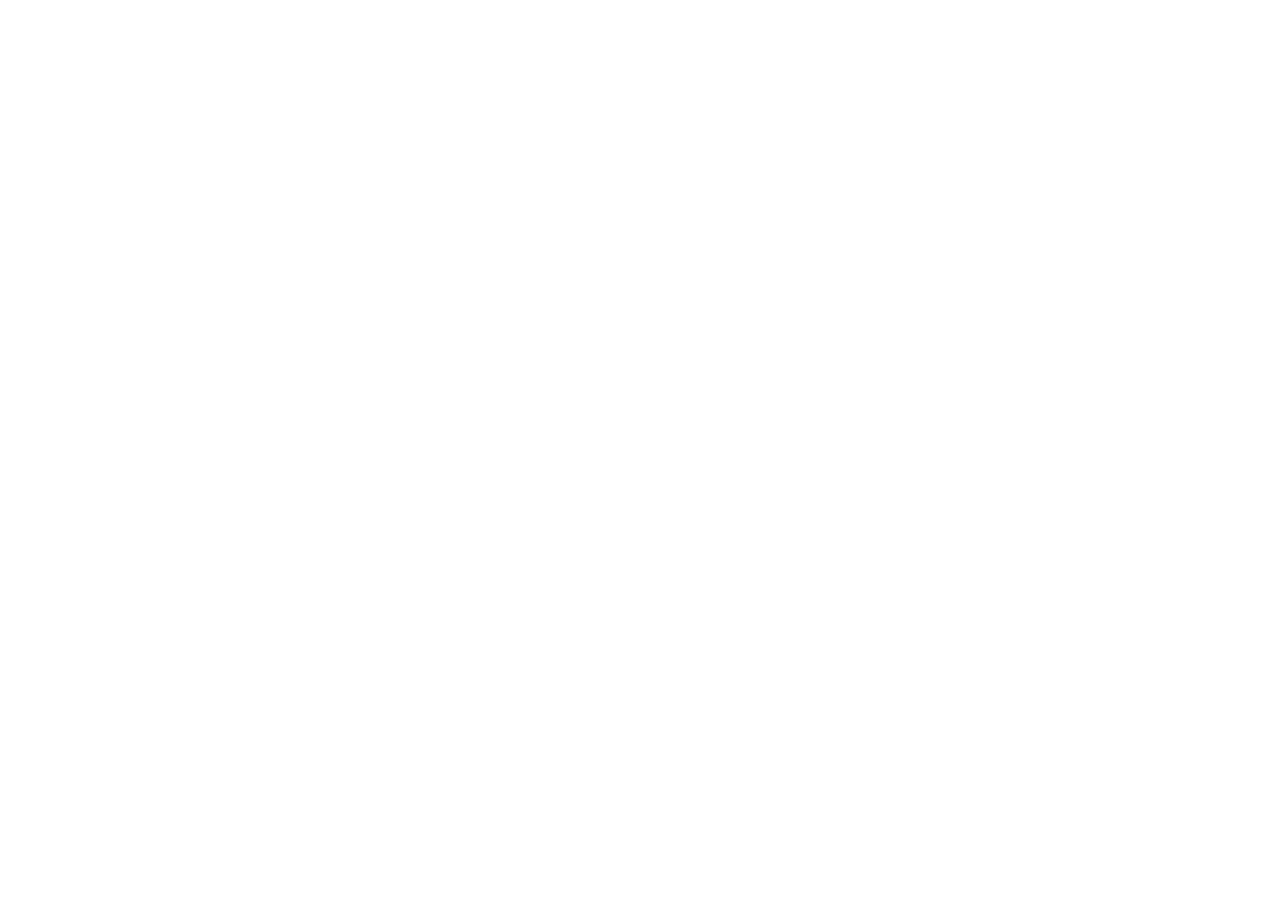
==== Let's learn js/index.html @ 99608bfa "basics done." ====
<!DOCTYPE html>
<html lang="en">
<head>
    <meta charset="UTF-8">
    <meta name="viewport" content="width=device-width, initial-scale=1.0">
    <title>js Lesson 1</title>
    <link rel="stylesheet" href="style.css">
</head>
<body>
    <!-- <h1 id="h1id"></h1>
    <p id="pid"></p> -->
   
       <script src="index.js"></script>
</body>
</html>
---- Let's learn js/style.css ----
body{
    font-family: 'Lucida Sans', 'Lucida Sans Regular', 'Lucida Grande', 'Lucida Sans Unicode', Geneva, Verdana, sans-serif;
    font-size: 1.5em;
}
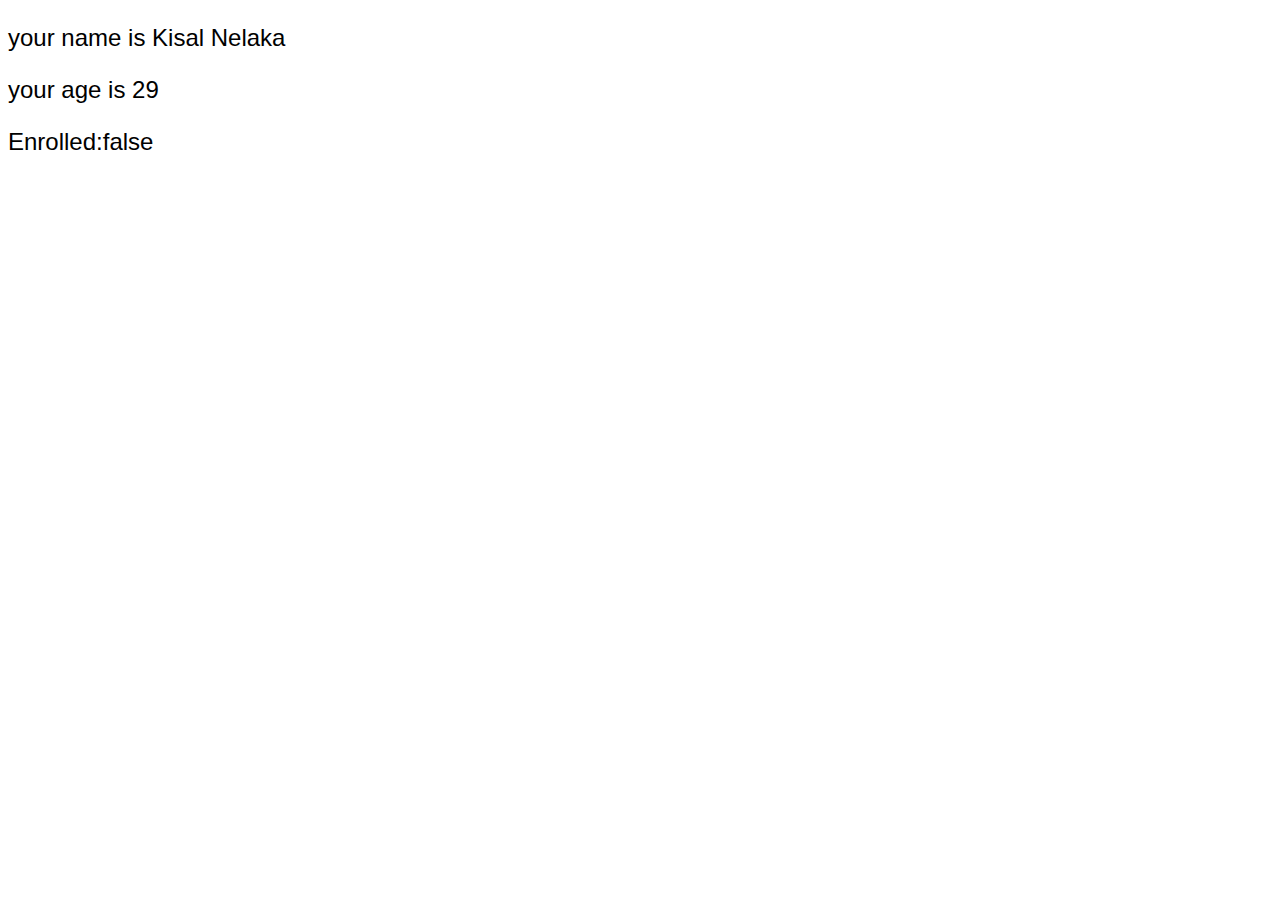
==== commit 56dc6883: "Variables done." ====
--- a/Let's learn js/index.html
+++ b/Let's learn js/index.html
@@ -9,6 +9,9 @@
 <body>
     <!-- <h1 id="h1id"></h1>
     <p id="pid"></p> -->
+    <p id="p1"></p>
+    <p id="p2"></p>
+    <p id="p3"></p>
    
        <script src="index.js"></script>
 </body>
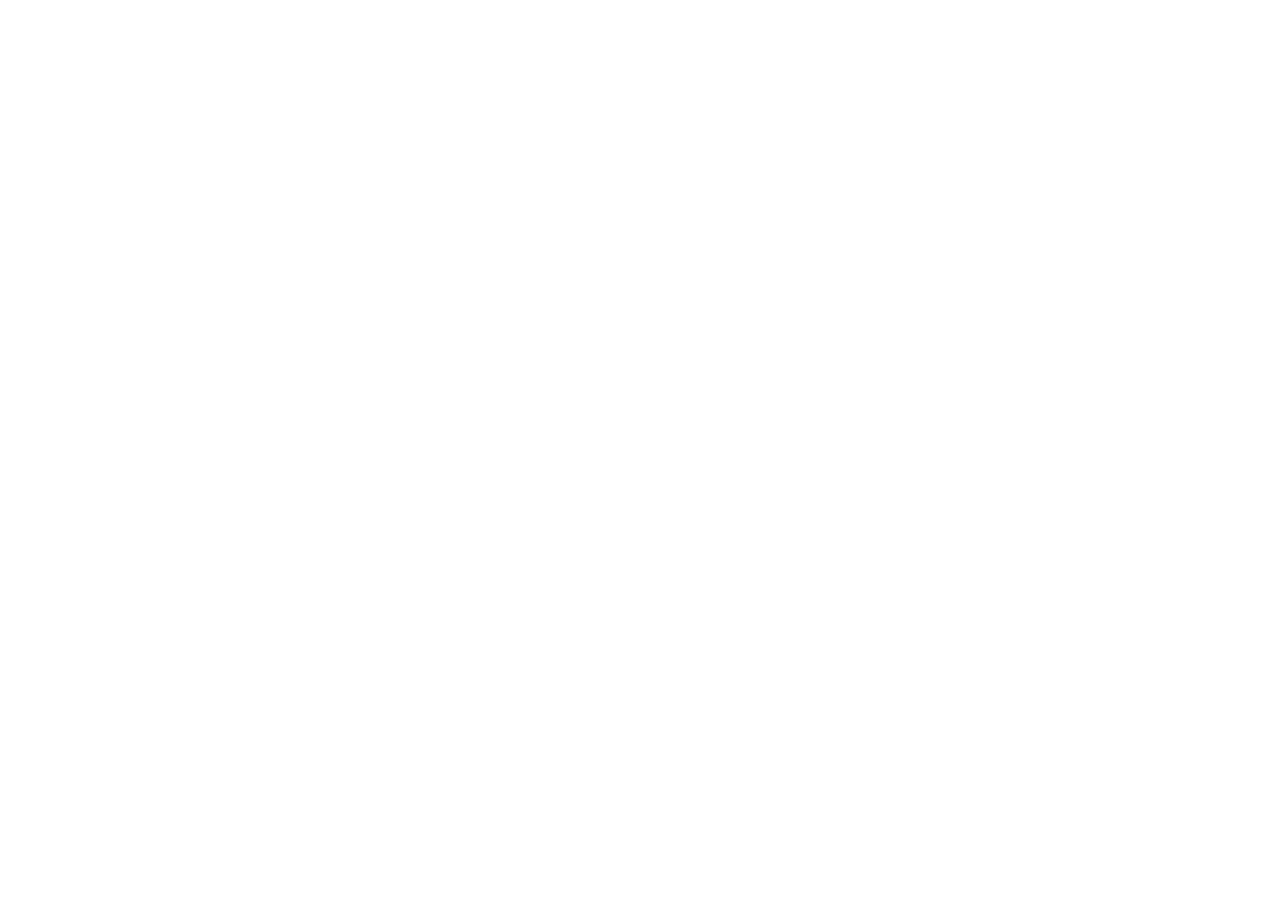
==== commit cc04ca4d: "user input done" ====
--- a/Let's learn js/index.html
+++ b/Let's learn js/index.html
@@ -9,9 +9,14 @@
 <body>
     <!-- <h1 id="h1id"></h1>
     <p id="pid"></p> -->
-    <p id="p1"></p>
+    <!-- <p id="p1"></p>
     <p id="p2"></p>
-    <p id="p3"></p>
+    <p id="p3"></p> -->
+
+    <!-- <h1 id="greeting">Hello</h1>
+    <label>Enter your name:</label>
+    <input id="userName">
+    <button id="mySubmit">submit</button> -->
    
        <script src="index.js"></script>
 </body>
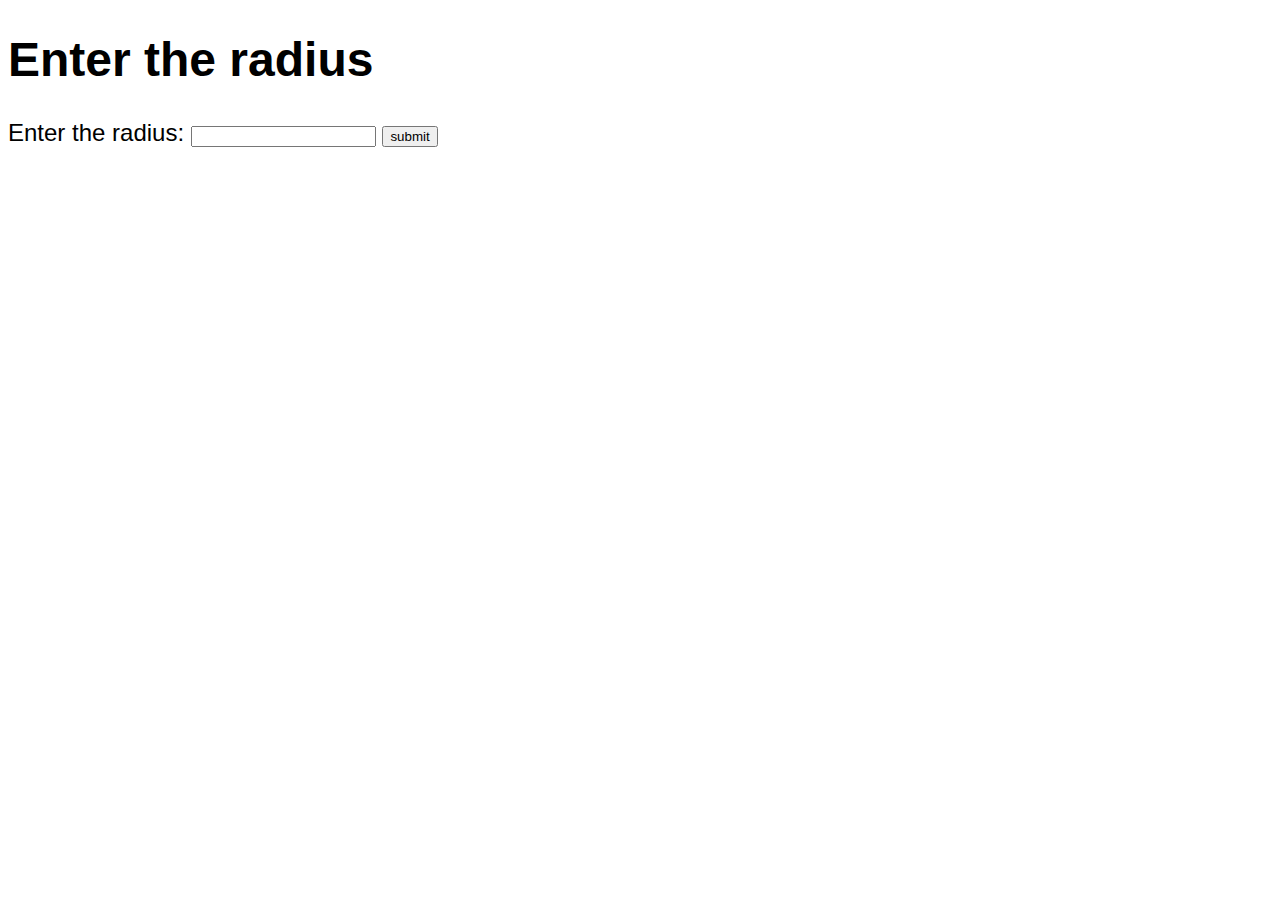
==== commit 6e39b06d: "const done" ====
--- a/Let's learn js/index.html
+++ b/Let's learn js/index.html
@@ -17,6 +17,12 @@
     <label>Enter your name:</label>
     <input id="userName">
     <button id="mySubmit">submit</button> -->
+
+    <h1 id="radiush1">Enter the radius</h1>
+    <label>Enter the radius:</label>
+    <input id="radius">
+    <button id="mySubmit">submit</button>
+    <h3 id="result"></h3>
    
        <script src="index.js"></script>
 </body>
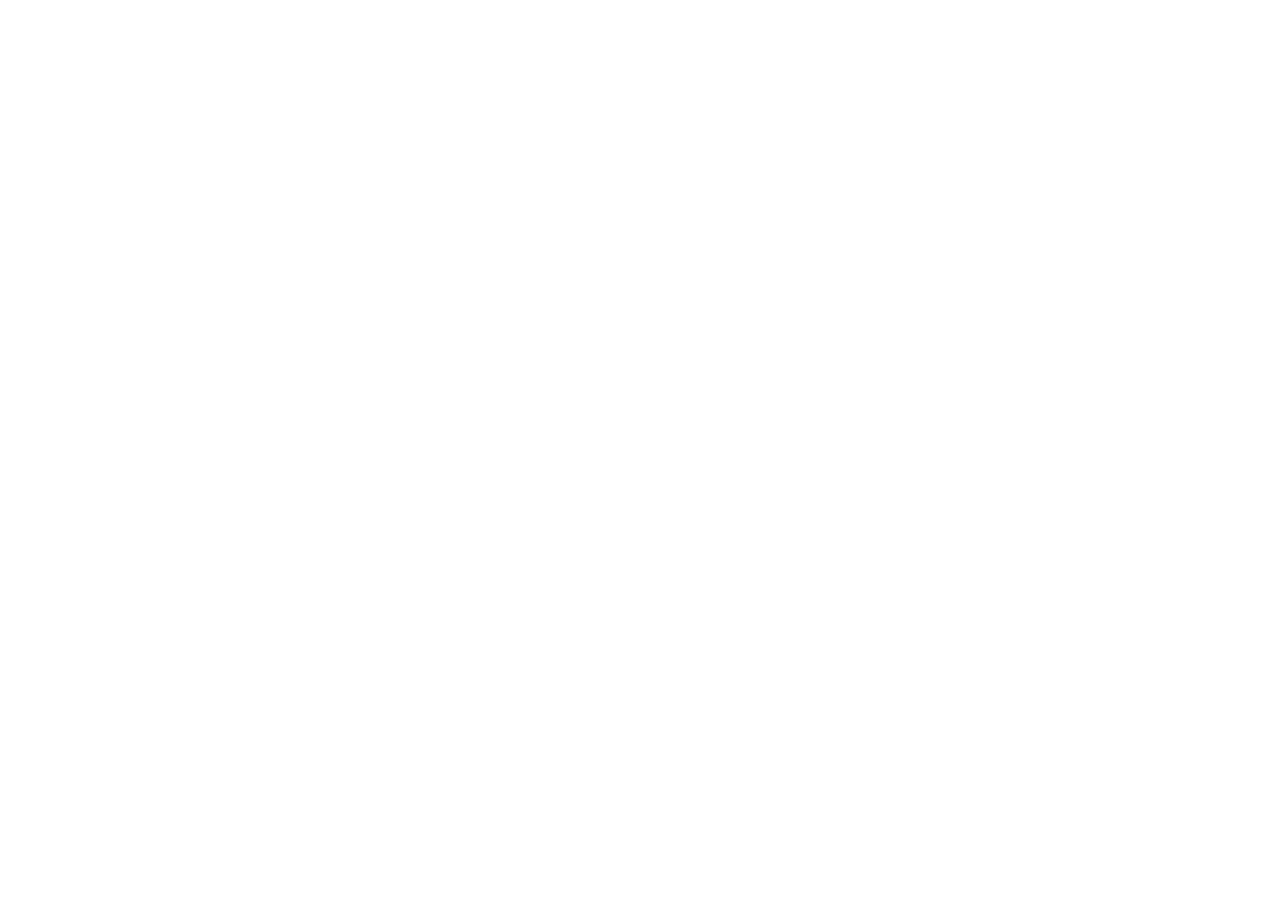
==== commit db14df51: "commented some code" ====
--- a/Let's learn js/index.html
+++ b/Let's learn js/index.html
@@ -18,12 +18,22 @@
     <input id="userName">
     <button id="mySubmit">submit</button> -->
 
-    <h1 id="radiush1">Enter the radius</h1>
+    <!-- <h1 id="radiush1">Enter the radius</h1>
     <label>Enter the radius:</label>
     <input id="radius">
     <button id="mySubmit">submit</button>
-    <h3 id="result"></h3>
+    <h3 id="result"></h3> -->
    
+    <!-- <label id="countLbl">0</label><br>
+    <div id="btnContainer">
+    <button id="decreaseBtn" class="btn">Decrease</button>
+    <button id="resetBtn" class="btn">Reset</button>
+    <button id="increaseBtn" class="btn">Increase</button>
+    </div> -->
+
+    
+
+
        <script src="index.js"></script>
 </body>
 </html>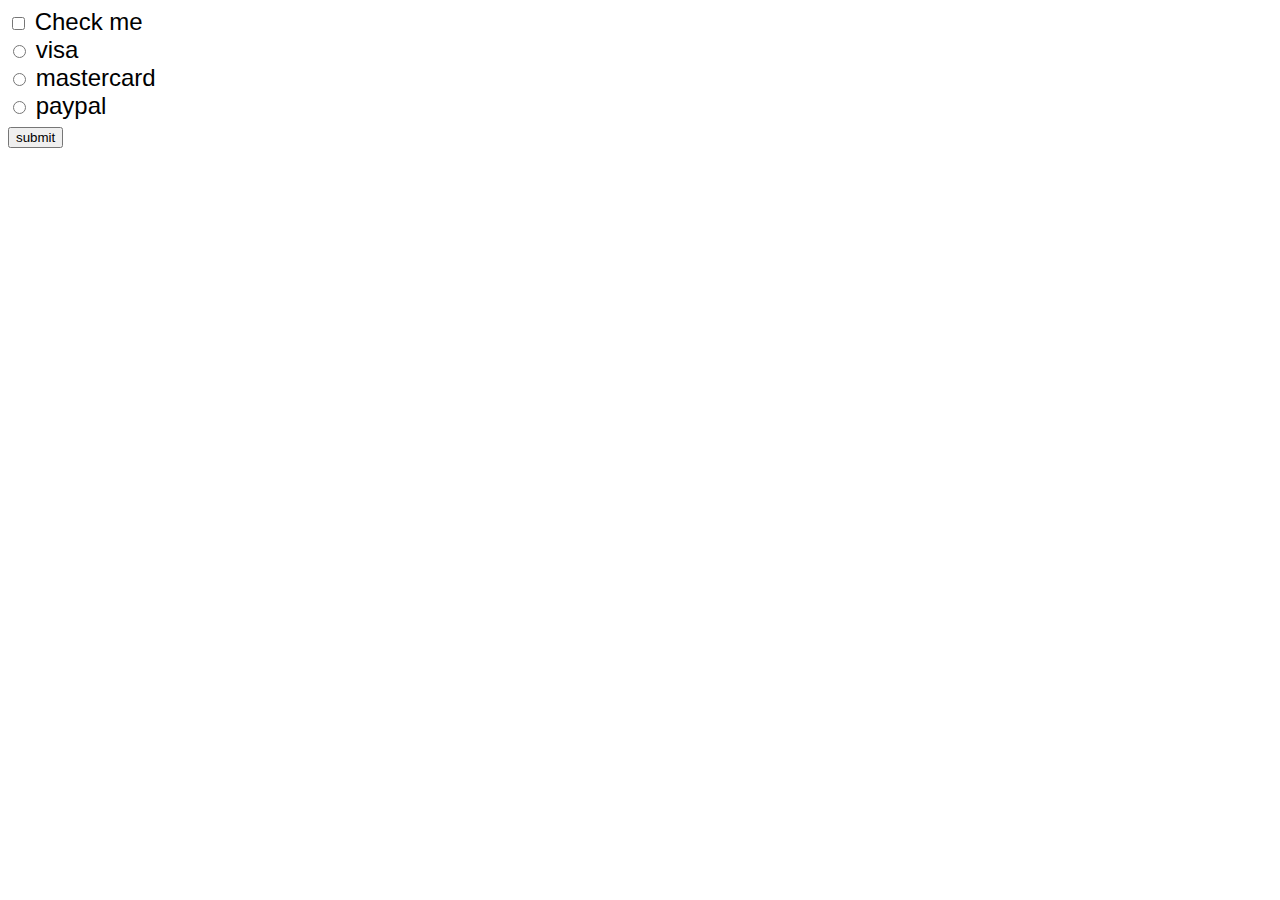
==== commit 6a7f3946: "check operator done" ====
--- a/Let's learn js/index.html
+++ b/Let's learn js/index.html
@@ -3,7 +3,7 @@
 <head>
     <meta charset="UTF-8">
     <meta name="viewport" content="width=device-width, initial-scale=1.0">
-    <title>js Lesson 1</title>
+    <title>lets learn js</title>
     <link rel="stylesheet" href="style.css">
 </head>
 <body>
@@ -31,8 +31,32 @@
     <button id="increaseBtn" class="btn">Increase</button>
     </div> -->
 
-    
+    <!-- <label>Enter your age</label>
+    <input id="age">
+    <button id="mySubmit">submit</button> <br>
+    <p id="result"></p>
+     -->
 
+
+
+     <input type="checkbox" id="myCheck">
+     <label for="myCheck">Check me</label>
+     <br>
+
+     <input type="radio" id="visa" name="card">
+     <label for="visa">visa</label>
+        <br>
+        <input type="radio" id="mastercard" name="card">
+        <label for="mastercard">mastercard</label>
+        <br>
+        <input type="radio" id="paypal" name="card">
+        <label for="paypal">paypal</label>
+
+<br>
+        <button id="mySubmit">submit</button>
+
+        <p id="checkresult"></p>
+        <p id="payment"></p>
 
        <script src="index.js"></script>
 </body>
--- a/Let's learn js/style.css
+++ b/Let's learn js/style.css
@@ -1,4 +1,41 @@
+/* body{
+    font-family: 'Lucida Sans', 'Lucida Sans Regular', 'Lucida Grande', 'Lucida Sans Unicode', Geneva, Verdana, sans-serif;
+    font-size: 1.5em;
+}
+
+#countLbl{
+    display: block;
+    text-align: center;
+    font-size: 10em;
+    font-family: Cambria, Cochin, Georgia, Times, 'Times New Roman', serif;
+}
+
+#btnContainer{
+    text-align: center;
+}
+
+.btn{
+    padding: 10px 20px;
+    font-size: 1.4em;
+    color: azure;
+    background-color: aquamarine;
+    border-radius: 5px;
+    cursor: pointer;
+    transition: background-color 0.25s;
+}
+
+.btn:hover{
+    background-color: aqua;
+} */
 body{
     font-family: 'Lucida Sans', 'Lucida Sans Regular', 'Lucida Grande', 'Lucida Sans Unicode', Geneva, Verdana, sans-serif;
     font-size: 1.5em;
-}+}
+
+#mysubmit{
+    display: block;
+    text-align: center;
+    font-size: 10em;
+    font-family: Cambria, Cochin, Georgia, Times, 'Times New Roman', serif;
+}
+
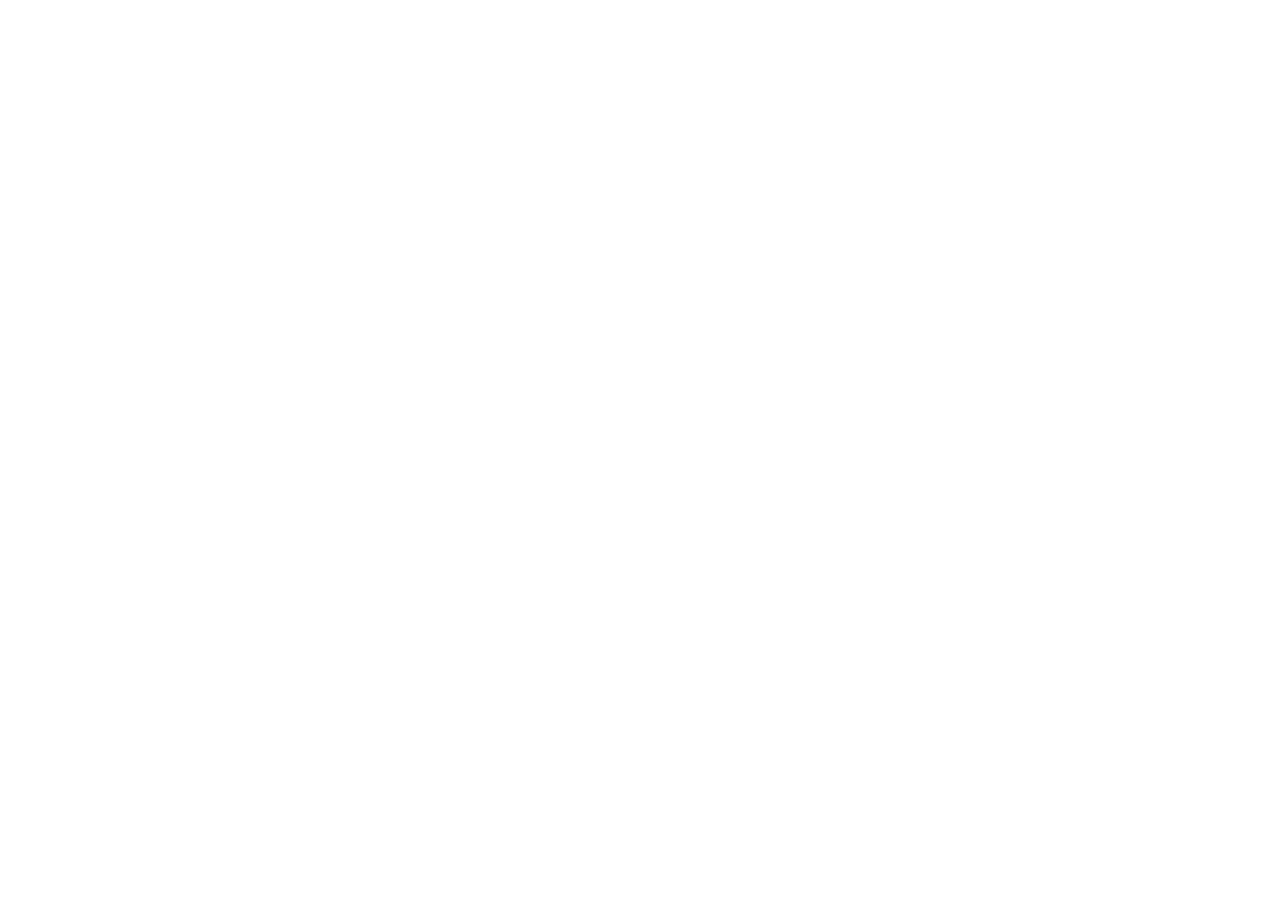
==== commit 790f3f10: "paused" ====
--- a/Let's learn js/index.html
+++ b/Let's learn js/index.html
@@ -39,7 +39,7 @@
 
 
 
-     <input type="checkbox" id="myCheck">
+     <!-- <input type="checkbox" id="myCheck">
      <label for="myCheck">Check me</label>
      <br>
 
@@ -56,7 +56,7 @@
         <button id="mySubmit">submit</button>
 
         <p id="checkresult"></p>
-        <p id="payment"></p>
+        <p id="payment"></p> -->
 
        <script src="index.js"></script>
 </body>
